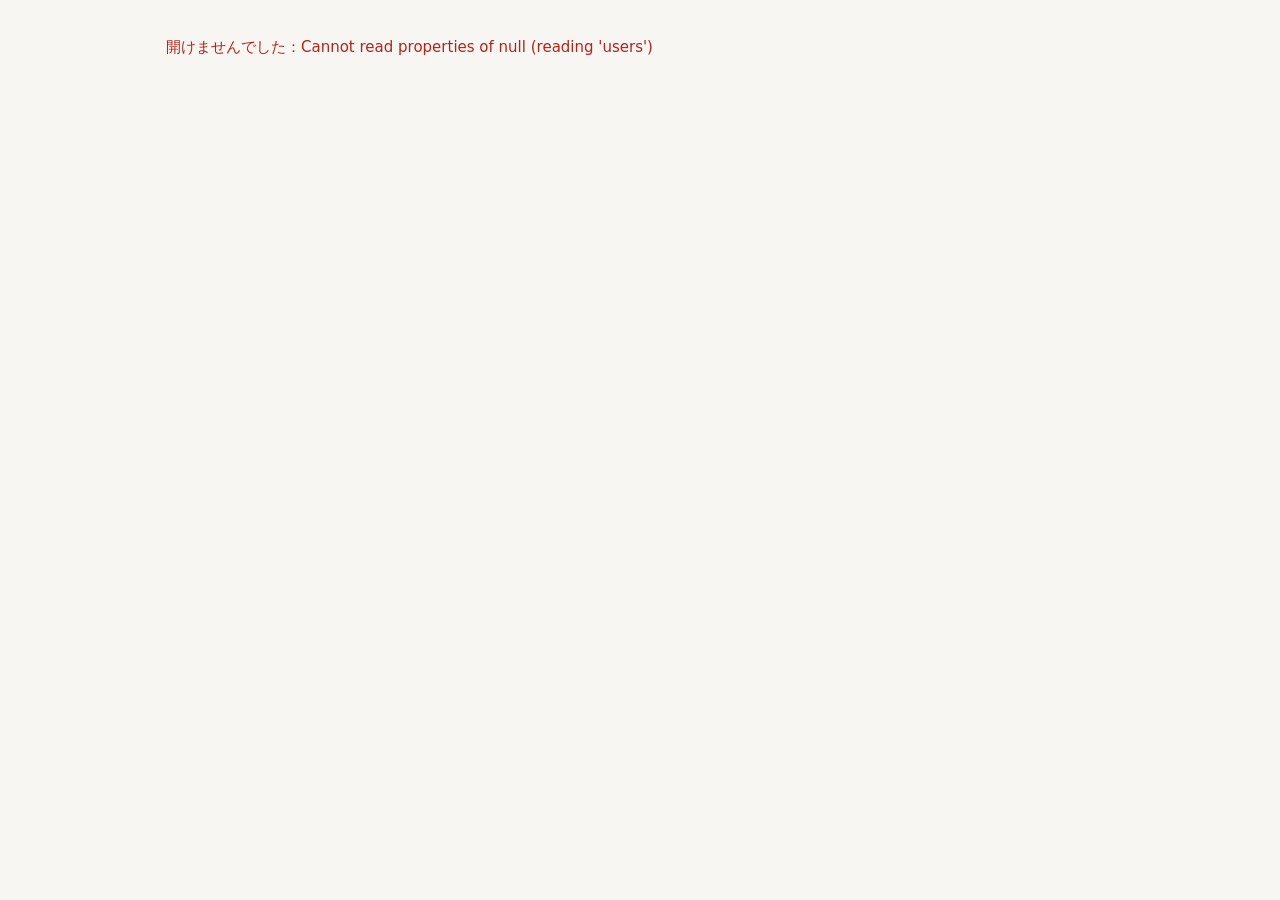
==== gas-parent/Index.html @ 7856d059 "WEEKDAY SIGNAL：LINE から入力してスプレッドシートに溜める仕組み一式 入力ページ（LIFF）、ボット（Apps Script）、親の画面（Apps Script・Google ログイ" ====
<!doctype html>
<html lang="ja">
<head>
<meta charset="utf-8">
<base target="_top">
<title>WEEKDAY SIGNAL 親の画面</title>
<style>
/* 上から「いま何が要るか」順：ギフト → 今月の数字 → スタンプ → 調子の推移 → よく出た言葉 → 毎日の記録 */
:root {
  --bg: #f7f6f3; --card: #ffffff; --ink: #24272e; --muted: #6b7280; --line: #e6e4df;
  --accent: #d9667a; --accent-soft: #fbe7eb; --star: #e8798a; --sun: #e0a23a; --moon: #5b6bb5;
  --chart: #4f7cc4; --grid: #ebe9e4;
  --font: "Hiragino Sans", "Noto Sans JP", "Yu Gothic UI", system-ui, sans-serif;
}
@media (prefers-color-scheme: dark) {
  :root { --bg: #15171c; --card: #1e2128; --ink: #eceef2; --muted: #9aa2ae; --line: #2e323b;
    --accent: #f08a9b; --accent-soft: #3a2228; --star: #f08a9b; --sun: #f0b85a; --moon: #95a3e6; --chart: #7ea3e0; --grid: #2a2e36; color-scheme: dark; }
}
* { box-sizing: border-box; }
body { margin: 0; background: var(--bg); color: var(--ink); font-family: var(--font); font-size: 15px; line-height: 1.65; }
.wrap { max-width: 980px; margin: 0 auto; padding: 20px 16px 48px; display: grid; gap: 16px; }
header { display: flex; flex-wrap: wrap; align-items: center; gap: 10px 16px; }
header h1 { font-size: 20px; margin: 0; letter-spacing: .02em; }
header .who { margin-left: auto; font-size: 12px; color: var(--muted); }
.controls { display: flex; gap: 8px; align-items: center; flex-wrap: wrap; }
select, button { font: inherit; border: 1px solid var(--line); background: var(--card); color: var(--ink); border-radius: 10px; padding: 6px 12px; min-height: 36px; }
button { cursor: pointer; }
button:focus-visible, select:focus-visible { outline: 2px solid var(--accent); outline-offset: 2px; }
.month { font-weight: 700; min-width: 7em; text-align: center; font-variant-numeric: tabular-nums; }
.card { background: var(--card); border: 1px solid var(--line); border-radius: 16px; padding: 16px; min-width: 0; }
.card h2 { font-size: 14px; margin: 0 0 12px; color: var(--muted); font-weight: 700; letter-spacing: .04em; }
.gift { background: var(--accent-soft); border: 1px solid var(--accent); border-radius: 16px; padding: 14px 16px; display: flex; flex-wrap: wrap; gap: 10px 16px; align-items: center; }
.gift b { font-size: 16px; }
.gift button { background: var(--accent); color: #fff; border-color: var(--accent); font-weight: 700; }
.gift.sent { background: var(--card); border-color: var(--line); }
.tiles { display: grid; grid-template-columns: repeat(auto-fit, minmax(160px, 1fr)); gap: 12px; }
.tile .v { font-size: 30px; font-weight: 800; font-variant-numeric: tabular-nums; line-height: 1.2; }
.tile .v small { font-size: 15px; color: var(--muted); font-weight: 600; }
.tile .s { font-size: 12.5px; color: var(--muted); }
.meter { height: 8px; background: var(--grid); border-radius: 999px; overflow: hidden; margin-top: 8px; }
.meter i { display: block; height: 100%; background: var(--star); border-radius: 999px; }
.two { display: grid; grid-template-columns: repeat(auto-fit, minmax(300px, 1fr)); gap: 16px; align-items: start; }
.cal { display: grid; grid-template-columns: repeat(5, 1fr); gap: 6px; }
.cal .h { font-size: 12px; color: var(--muted); text-align: center; }
.cal .d { border-radius: 10px; background: var(--bg); min-height: 58px; padding: 4px 6px; font-size: 12px; color: var(--muted); position: relative; }
.cal .d.on { background: var(--accent-soft); color: var(--ink); }
.cal .d .star { position: absolute; right: 6px; top: 2px; color: var(--star); font-size: 18px; }
.cal .d .marks { position: absolute; left: 6px; bottom: 4px; font-size: 13px; letter-spacing: 2px; }
.cal .d.future { opacity: .45; }
.legend { font-size: 12px; color: var(--muted); margin-top: 8px; }
.trend { display: grid; gap: 6px; }
.trend .row { display: grid; grid-template-columns: 3em minmax(0, 1fr); align-items: center; gap: 6px; }
.trend .row span { font-size: 13px; color: var(--muted); }
.trend svg { width: 100%; height: 56px; display: block; overflow: visible; }
.bars { display: grid; gap: 6px; }
.bar { display: grid; grid-template-columns: 6em minmax(0, 1fr) 2em; gap: 8px; align-items: center; font-size: 13px; }
.bar .t { height: 12px; background: var(--grid); border-radius: 999px; overflow: hidden; }
.bar .t i { display: block; height: 100%; background: var(--chart); border-radius: 0 4px 4px 0; }
.bar .n { text-align: right; color: var(--muted); font-variant-numeric: tabular-nums; }
.days { display: grid; gap: 10px; }
.day { border: 1px solid var(--line); border-radius: 14px; padding: 12px 14px; display: grid; gap: 6px; }
.day .top { display: flex; flex-wrap: wrap; gap: 6px 10px; align-items: baseline; }
.day .date { font-weight: 800; font-variant-numeric: tabular-nums; }
.pill { font-size: 12px; border-radius: 999px; padding: 1px 9px; background: var(--bg); color: var(--muted); border: 1px solid var(--line); }
.pill.get { background: var(--accent-soft); color: var(--accent); border-color: transparent; font-weight: 700; }
.day .key { font-size: 15.5px; font-weight: 700; }
.day .meta { font-size: 13px; color: var(--muted); }
.day .treasure { font-size: 14.5px; }
.empty { color: var(--muted); text-align: center; padding: 24px 0; }
.err { color: #b42318; }
.foot { font-size: 12px; color: var(--muted); }
.foot a { color: inherit; }
</style>
</head>
<body>
<div class="wrap" id="app"><p class="empty">読み込み中…</p></div>
<script>
(function () {
  "use strict";
  const app = document.getElementById("app");
  const esc = (s) => String(s == null ? "" : s).replace(/[&<>"]/g, (c) => ({ "&": "&amp;", "<": "&lt;", ">": "&gt;", '"': "&quot;" }[c]));
  const WD = { mon: "月", tue: "火", wed: "水", thu: "木", fri: "金" };
  let D = null;

  // ---------------------------------------------------------------- サーバー（見本のときは手元のデータ）
  const hasGas = typeof google !== "undefined" && google.script && google.script.run;
  function call(fn, ...args) {
    if (!hasGas) return Promise.resolve(window.SAMPLE ? window.SAMPLE(fn, ...args) : null);
    return new Promise((ok, ng) => google.script.run.withSuccessHandler(ok).withFailureHandler(ng)[fn](...args));
  }
  function load(ym, uid) {
    return call("getDashboard", ym, uid).then((d) => { D = d; render(); })
      .catch((e) => { app.innerHTML = `<p class="err">開けませんでした：${esc(e.message || e)}</p>`; });
  }

  // ---------------------------------------------------------------- 計算
  const count = (rows, key) => {
    const m = {};
    rows.forEach((r) => String(r[key] || "").split("、").filter(Boolean).forEach((v) => (m[v] = (m[v] || 0) + 1)));
    return Object.entries(m).sort((a, b) => b[1] - a[1]);
  };
  const wdOf = (d) => ["sun", "mon", "tue", "wed", "thu", "fri", "sat"][new Date(d + "T12:00:00+09:00").getUTCDay()];
  const shiftYm = (ym, n) => { const d = new Date(Date.UTC(+ym.slice(0, 4), +ym.slice(5, 7) - 1 + n, 1)); return d.toISOString().slice(0, 7); };

  // ---------------------------------------------------------------- 部品
  function giftBox() {
    const s = D.stamps, m = Number(D.ym.slice(5));
    if (!s.achieved) return "";
    if (D.gift && D.gift.status === "贈呈済み")
      return `<div class="gift sent">🎁 <span>${m}月のごほうび（${esc(D.giftLabel)}）は <b>贈呈済み</b>（${esc(D.gift.sentAt)}）</span></div>`;
    return `<div class="gift">🎁 <span><b>${m}月のスタンプが全部そろいました（${s.count}/${s.goal}）</b><br>${esc(D.giftLabel)}のギフトを贈ったら押してください。本人の LINE に知らせます。</span>
      <button type="button" id="sent">贈った</button></div>`;
  }

  function tiles() {
    const s = D.stamps;
    const withResult = D.rows.filter((r) => r.quest_result);
    const got = withResult.filter((r) => /GET|別のもの/.test(r.quest_result)).length;
    return `<div class="tiles">
      <div class="card tile"><h2>${Number(D.ym.slice(5))}月のスタンプ</h2><div class="v">${s.count}<small> / ${s.goal}</small></div>
        <div class="meter" role="img" aria-label="${s.count} / ${s.goal}"><i style="width:${Math.min(100, (s.count / s.goal) * 100)}%"></i></div>
        <div class="s">${s.achieved ? "達成！" : `あと ${s.goal - s.count} 日`}（朝と夜の両方で1つ）</div></div>
      <div class="card tile"><h2>連続（夜まで書いた平日）</h2><div class="v">${D.streak}<small> 日</small></div><div class="s">土日は数えません</div></div>
      <div class="card tile"><h2>QUEST を見つけた</h2><div class="v">${got}<small> / ${withResult.length} 日</small></div><div class="s">「GET!」か「別のものを発見」</div></div>
    </div>`;
  }

  function calendar() {
    const on = new Set(D.stamps.stamped);
    const byDate = Object.fromEntries(D.rows.map((r) => [r.date, r]));
    const cells = [];
    D.stamps.days.forEach((d, i) => {
      const wd = wdOf(d);
      if (i === 0) for (let k = 0; k < ["mon", "tue", "wed", "thu", "fri"].indexOf(wd); k++) cells.push(`<div></div>`);
      const r = byDate[d] || {};
      const marks = (r.morning_at ? "☀" : "") + (r.night_at ? "🌙" : "");
      cells.push(`<div class="d${on.has(d) ? " on" : ""}${d > D.today ? " future" : ""}" title="${esc(d)}${marks ? "　" + (r.morning_at ? "朝あり " : "") + (r.night_at ? "夜あり" : "") : ""}">
        ${Number(d.slice(8))}${on.has(d) ? `<span class="star" aria-label="スタンプ">★</span>` : ""}<span class="marks">${marks}</span></div>`);
    });
    return `<div class="card"><h2>${Number(D.ym.slice(5))}月のスタンプカード</h2>
      <div class="cal">${["月", "火", "水", "木", "金"].map((w) => `<div class="h">${w}</div>`).join("")}${cells.join("")}</div>
      <div class="legend">★ スタンプ（朝と夜の両方）　☀ 朝を書いた　🌙 夜を書いた</div></div>`;
  }

  // 体・気分・元気を1本ずつ（同じ物差し 1〜5）。2本を1つの図に重ねない
  function trend() {
    const days = D.stamps.days.filter((d) => d <= D.today);
    if (!days.length) return "";
    const byDate = Object.fromEntries(D.rows.map((r) => [r.date, r]));
    const W = 600, H = 56, pad = 6;
    const x = (i) => pad + (days.length === 1 ? (W - 2 * pad) / 2 : (i * (W - 2 * pad)) / (days.length - 1));
    const y = (v) => H - pad - ((v - 1) / 4) * (H - 2 * pad);
    const line = (key, label) => {
      const pts = days.map((d, i) => ({ d, i, v: Number((byDate[d] || {})[key]) })).filter((p) => p.v >= 1);
      const path = pts.map((p, k) => (k ? "L" : "M") + x(p.i).toFixed(1) + " " + y(p.v).toFixed(1)).join(" ");
      const grid = [1, 3, 5].map((v) => `<line x1="${pad}" x2="${W - pad}" y1="${y(v)}" y2="${y(v)}" stroke="var(--grid)" stroke-width="1"/>`).join("");
      const dots = pts.map((p) => `<circle cx="${x(p.i)}" cy="${y(p.v)}" r="4" fill="var(--chart)" stroke="var(--card)" stroke-width="2"><title>${p.d}（${WD[wdOf(p.d)]}）${label} ${p.v}</title></circle>`).join("");
      return `<div class="row"><span>${label}</span><svg viewBox="0 0 ${W} ${H}" preserveAspectRatio="none" role="img" aria-label="${label}の推移">${grid}
        <path d="${path}" fill="none" stroke="var(--chart)" stroke-width="2" vector-effect="non-scaling-stroke"/>${dots}</svg></div>`;
    };
    return `<div class="card"><h2>今の俺をチェック（1〜5）の推移</h2><div class="trend">${line("body", "体")}${line("mood", "気分")}${line("energy", "元気")}</div>
      <div class="legend">線が切れている日は、朝を書いていない日です。数字に良い・悪いはありません</div></div>`;
  }

  function bars(title, entries) {
    if (!entries.length) return `<div class="card"><h2>${title}</h2><p class="empty">まだありません</p></div>`;
    const max = entries[0][1];
    return `<div class="card"><h2>${title}</h2><div class="bars">${entries.slice(0, 8).map(([k, n]) =>
      `<div class="bar"><span>${esc(k)}</span><div class="t"><i style="width:${(n / max) * 100}%"></i></div><span class="n">${n}</span></div>`).join("")}</div></div>`;
  }

  function days() {
    if (!D.rows.length) return `<div class="card"><h2>毎日の記録</h2><p class="empty">この月の記録はまだありません</p></div>`;
    return `<div class="card"><h2>毎日の記録（新しい順）</h2><div class="days">${D.rows.map((r) => `
      <article class="day">
        <div class="top"><span class="date">${Number(r.date.slice(5, 7))}/${Number(r.date.slice(8))}（${esc(r.weekday)}）</span>
          ${r.quest_result ? `<span class="pill${/GET|別のもの/.test(r.quest_result) ? " get" : ""}">${esc(r.quest_result)}</span>` : ""}
          ${r.win ? `<span class="pill">勝った？ ${esc(r.win)}</span>` : ""}
          ${r.morning_at ? "" : `<span class="pill">朝なし</span>`}${r.night_at ? "" : `<span class="pill">夜なし</span>`}</div>
        ${r.key ? `<div class="key">俺って、${esc(r.key)}かも。</div>` : ""}
        ${r.treasure ? `<div class="treasure">🏆 ${esc(r.treasure)}</div>` : ""}
        ${r.quest ? `<div class="meta">QUEST：${esc(r.quest)}${r.antenna ? `　アンテナ：${esc(r.antenna)}` : ""}</div>` : ""}
        ${r.body || r.mood || r.energy ? `<div class="meta">体 ${esc(r.body || "-")}・気分 ${esc(r.mood || "-")}・元気 ${esc(r.energy || "-")}${r.motto ? `　意気込み：${esc(r.motto)}` : ""}</div>` : ""}
        ${r.feelings ? `<div class="meta">今日あったもの：${esc(r.feelings)}</div>` : ""}
        ${r.week_best || r.next_self || r.week_reflection ? `<div class="meta">今週の宝物：${esc(r.week_best)}／来週知りたい自分：${esc(r.next_self)}／ふりかえり：${esc(r.week_reflection)}</div>` : ""}
      </article>`).join("")}</div></div>`;
  }

  function render() {
    const users = D.users.map((u) => `<option value="${esc(u.userId)}"${u.userId === D.userId ? " selected" : ""}>${esc(u.name)}</option>`).join("");
    app.innerHTML = `
      <header><h1>WEEKDAY SIGNAL</h1>
        <div class="controls">
          ${D.users.length > 1 ? `<select id="user" aria-label="誰の記録か">${users}</select>` : `<span>${esc((D.users[0] || {}).name || "")}</span>`}
          <button type="button" id="prev" aria-label="前の月">‹</button><span class="month">${D.ym.slice(0, 4)}年${Number(D.ym.slice(5))}月</span>
          <button type="button" id="next" aria-label="次の月">›</button></div>
        <span class="who">${esc(D.viewer)} で表示中</span></header>
      ${giftBox()}${tiles()}
      <div class="two">${calendar()}${trend()}</div>
      <div class="two">${bars("よく選んだアンテナ", count(D.rows, "antenna"))}${bars("今日あったもの", count(D.rows, "feelings"))}</div>
      ${days()}
      <p class="foot">元のデータは <a href="${esc(D.sheetUrl)}" target="_blank" rel="noopener">スプレッドシート</a>（Excel が必要なら「ファイル → ダウンロード → Microsoft Excel」）</p>`;
    const uid = () => (document.getElementById("user") || {}).value || D.userId;
    document.getElementById("prev").onclick = () => load(shiftYm(D.ym, -1), uid());
    document.getElementById("next").onclick = () => load(shiftYm(D.ym, 1), uid());
    const sel = document.getElementById("user"); if (sel) sel.onchange = () => load(D.ym, sel.value);
    const sent = document.getElementById("sent");
    if (sent) sent.onclick = () => {
      if (!window.confirm || !window.confirm("ギフトを贈ったことにして、本人に知らせます。よろしいですか？")) return;
      sent.disabled = true; sent.textContent = "記録中…";
      call("markGiftSent", D.ym, D.userId).then((d) => { D = d; render(); })
        .catch((e) => { sent.disabled = false; sent.textContent = "贈った"; alert(e.message || e); });
    };
  }

  load("", "");
})();
</script>
</body>
</html>
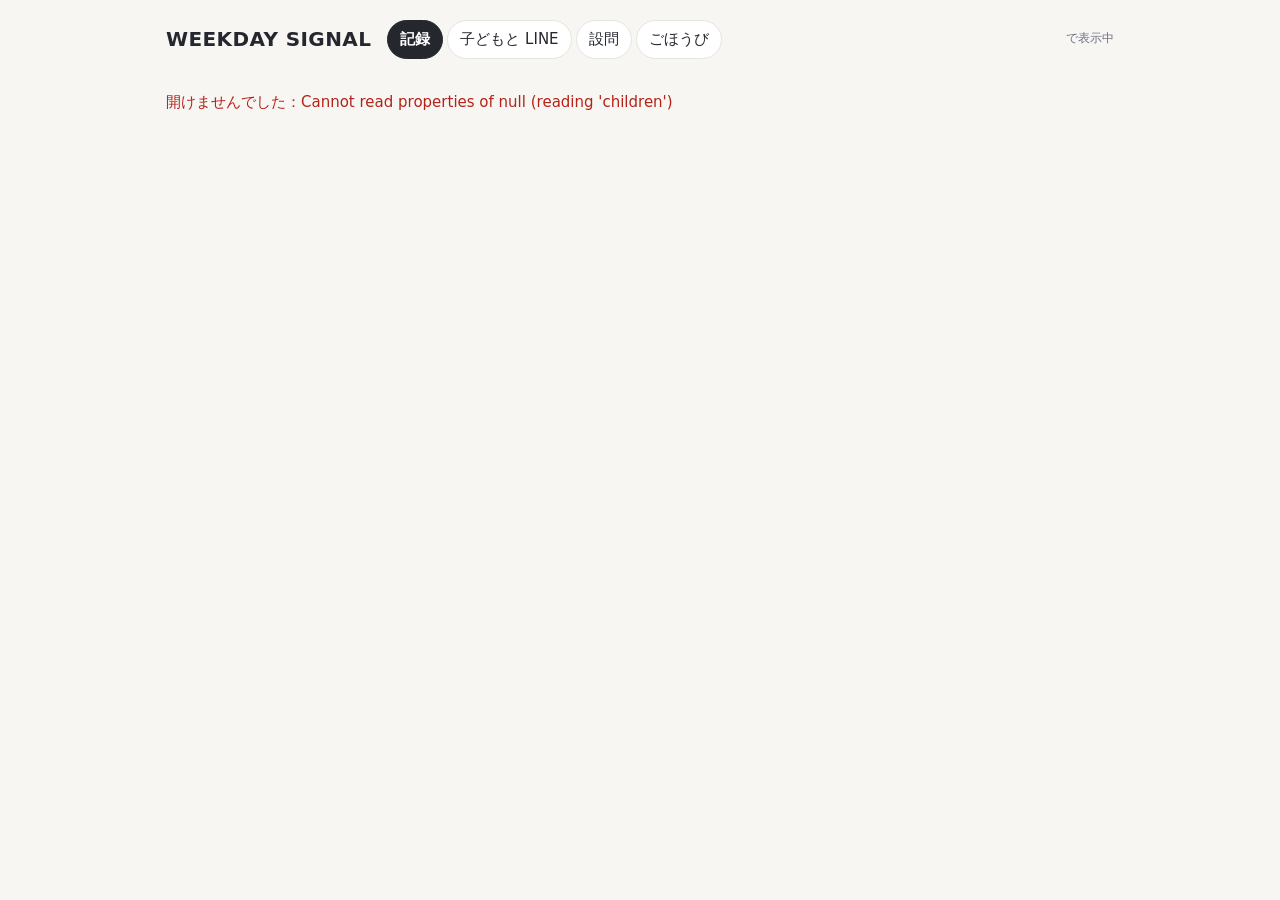
==== commit e7b06f14: "最新シートに合わせ、親が管理画面で設問・子ども・ごほうびを変えられるようにする - 設問の初期値を 2026-10-07 の最新シート（5曜日版）に合わせる。   アンテナは1つ選ぶ、体・気分・元気に" ====
--- a/gas-parent/Index.html
+++ b/gas-parent/Index.html
@@ -23,6 +23,12 @@
 header h1 { font-size: 20px; margin: 0; letter-spacing: .02em; }
 header .who { margin-left: auto; font-size: 12px; color: var(--muted); }
 .controls { display: flex; gap: 8px; align-items: center; flex-wrap: wrap; }
+.kids { display: flex; gap: 6px; flex-wrap: wrap; }
+@media (max-width: 520px) { .kids { flex-basis: 100%; } }
+.kid { display: inline-flex; gap: 8px; align-items: baseline; }
+.kid span { font-size: 12px; color: var(--muted); font-variant-numeric: tabular-nums; }
+.kid[aria-pressed="true"] { background: var(--accent); border-color: var(--accent); color: #fff; }
+.kid[aria-pressed="true"] span { color: inherit; opacity: .9; }
 select, button { font: inherit; border: 1px solid var(--line); background: var(--card); color: var(--ink); border-radius: 10px; padding: 6px 12px; min-height: 36px; }
 button { cursor: pointer; }
 button:focus-visible, select:focus-visible { outline: 2px solid var(--accent); outline-offset: 2px; }
@@ -66,6 +72,37 @@
 .day .key { font-size: 15.5px; font-weight: 700; }
 .day .meta { font-size: 13px; color: var(--muted); }
 .day .treasure { font-size: 14.5px; }
+nav.tabs { display: flex; gap: 4px; flex-wrap: wrap; }
+nav.tabs button { border-radius: 999px; }
+nav.tabs button[aria-selected="true"] { background: var(--ink); color: var(--card); border-color: var(--ink); font-weight: 700; }
+.note { font-size: 13px; color: var(--muted); margin: 0 0 12px; }
+.muted { color: var(--muted); font-size: 12.5px; }
+.flash { background: #e7f6ec; color: #1f6b3a; border-radius: 12px; padding: 10px 14px; margin: 0; font-weight: 700; }
+@media (prefers-color-scheme: dark) { .flash { background: #1c3326; color: #8fdcaa; } }
+.f { display: grid; gap: 4px; margin-bottom: 12px; min-width: 0; }
+.f > span { font-size: 13px; font-weight: 700; }
+.f small { font-size: 12px; color: var(--muted); }
+input[type="text"], input[type="number"], textarea, select { font: inherit; width: 100%; border: 1px solid var(--line); background: var(--card); color: var(--ink); border-radius: 10px; padding: 8px 10px; }
+textarea { resize: vertical; line-height: 1.5; }
+.chk { display: inline-flex; gap: 6px; align-items: center; font-size: 14px; min-height: 36px; margin-right: 16px; }
+.row { display: flex; flex-wrap: wrap; }
+.grid3 { display: grid; grid-template-columns: repeat(auto-fit, minmax(180px, 1fr)); gap: 0 12px; }
+.kidrow { display: grid; grid-template-columns: minmax(120px, 1fr) minmax(160px, 1.4fr) auto; gap: 0 12px; align-items: end; border-bottom: 1px solid var(--line); padding-top: 8px; }
+@media (max-width: 560px) { .kidrow { grid-template-columns: 1fr; } }
+.actions { display: flex; gap: 8px; justify-content: flex-end; flex-wrap: wrap; margin-top: 12px; }
+.actions.sticky { position: sticky; bottom: 8px; margin: 0; }
+button.primary { background: var(--accent); color: #fff; border-color: var(--accent); font-weight: 700; padding: 6px 20px; }
+.lines { display: grid; gap: 8px; }
+.lrow { display: flex; flex-wrap: wrap; gap: 4px 12px; align-items: center; border-bottom: 1px solid var(--line); padding: 6px 0; }
+.lrow button { margin-left: auto; }
+.days5 { display: grid; grid-template-columns: repeat(auto-fit, minmax(280px, 1fr)); gap: 16px; }
+.daycard h2 { display: flex; align-items: center; gap: 8px; color: var(--ink); }
+.daycard .dot { width: 12px; height: 12px; border-radius: 50%; background: var(--dc); }
+.daycard { border-top: 4px solid var(--dc); }
+.daycard[data-day="mon"] { --dc: #e0566a; } .daycard[data-day="tue"] { --dc: #3b8bd0; } .daycard[data-day="wed"] { --dc: #3f9f5c; }
+.daycard[data-day="thu"] { --dc: #d99a1e; } .daycard[data-day="fri"] { --dc: #7b62c9; }
+.day .extra { white-space: pre-line; }
+.daycard textarea { min-height: 7.5em; }
 .empty { color: var(--muted); text-align: center; padding: 24px 0; }
 .err { color: #b42318; }
 .foot { font-size: 12px; color: var(--muted); }
@@ -88,9 +125,8 @@
     if (!hasGas) return Promise.resolve(window.SAMPLE ? window.SAMPLE(fn, ...args) : null);
     return new Promise((ok, ng) => google.script.run.withSuccessHandler(ok).withFailureHandler(ng)[fn](...args));
   }
-  function load(ym, uid) {
-    return call("getDashboard", ym, uid).then((d) => { D = d; render(); })
-      .catch((e) => { app.innerHTML = `<p class="err">開けませんでした：${esc(e.message || e)}</p>`; });
+  function load(ym, cid) {
+    return call("getDashboard", ym, cid).then((d) => { D = d; render(); }).catch(showErr);
   }
 
   // ---------------------------------------------------------------- 計算
@@ -182,35 +218,180 @@
         ${r.quest ? `<div class="meta">QUEST：${esc(r.quest)}${r.antenna ? `　アンテナ：${esc(r.antenna)}` : ""}</div>` : ""}
         ${r.body || r.mood || r.energy ? `<div class="meta">体 ${esc(r.body || "-")}・気分 ${esc(r.mood || "-")}・元気 ${esc(r.energy || "-")}${r.motto ? `　意気込み：${esc(r.motto)}` : ""}</div>` : ""}
         ${r.feelings ? `<div class="meta">今日あったもの：${esc(r.feelings)}</div>` : ""}
-        ${r.week_best || r.next_self || r.week_reflection ? `<div class="meta">今週の宝物：${esc(r.week_best)}／来週知りたい自分：${esc(r.next_self)}／ふりかえり：${esc(r.week_reflection)}</div>` : ""}
+        ${r.extra ? `<div class="meta extra">${esc(r.extra)}</div>` : ""}
       </article>`).join("")}</div></div>`;
   }
 
+  // ---------------------------------------------------------------- 画面の枠（タブ）
+  // 記録を見る人と、設定を変える人は同じ親。タブで分け、設定は開いたときに読む
+  const TABS = [["records", "記録"], ["kids", "子どもと LINE"], ["questions", "設問"], ["reward", "ごほうび"]];
+  let TAB = "records", A = null;
+  function shell(inner) {
+    const viewer = (D && D.viewer) || (A && A.viewer) || "";
+    app.innerHTML = `<header><h1>WEEKDAY SIGNAL</h1>
+        <nav class="tabs" role="tablist">${TABS.map(([k, t]) => `<button type="button" role="tab" data-tab="${k}" aria-selected="${k === TAB}">${t}</button>`).join("")}</nav>
+        <span class="who">${esc(viewer)} で表示中</span></header>${inner}`;
+    app.querySelectorAll("[data-tab]").forEach((b) => { b.onclick = () => openTab(b.dataset.tab); });
+  }
+  function openTab(tab) {
+    TAB = tab;
+    if (tab === "records") return D ? render() : load("", "");
+    if (A) return renderAdmin();
+    shell(`<p class="empty">読み込み中…</p>`);
+    call("getAdmin").then((a) => { A = a; renderAdmin(); }).catch(showErr);
+  }
+  const showErr = (e) => shell(`<p class="err">開けませんでした：${esc(e.message || e)}</p>`);
+
+  // ---------------------------------------------------------------- 記録タブ
   function render() {
-    const users = D.users.map((u) => `<option value="${esc(u.userId)}"${u.userId === D.userId ? " selected" : ""}>${esc(u.name)}</option>`).join("");
-    app.innerHTML = `
-      <header><h1>WEEKDAY SIGNAL</h1>
-        <div class="controls">
-          ${D.users.length > 1 ? `<select id="user" aria-label="誰の記録か">${users}</select>` : `<span>${esc((D.users[0] || {}).name || "")}</span>`}
+    if (TAB !== "records") return;
+    // 兄弟は並べて見せる。選んでいない子のスタンプ数と「🎁 未贈呈」もここで目に入る
+    const kids = D.children.map((c) => `<button type="button" class="kid" data-cid="${esc(c.id)}" aria-pressed="${c.id === D.childId}">
+      <b>${esc(c.name)}</b><span>${c.count}/${c.goal}${c.giftStatus === "未贈呈" ? " 🎁" : c.giftStatus === "贈呈済み" ? " ✓" : ""}</span></button>`).join("");
+    if (!D.children.length) {
+      shell(`<div class="card"><p class="empty">まだ子どもが登録されていません。「子どもと LINE」タブで名前を足してください。</p></div>`);
+      return;
+    }
+    shell(`<div class="controls">
+          ${D.children.length > 1 ? `<div class="kids" role="group" aria-label="誰の記録か">${kids}</div>` : `<b>${esc(D.children[0].name)}</b>`}
           <button type="button" id="prev" aria-label="前の月">‹</button><span class="month">${D.ym.slice(0, 4)}年${Number(D.ym.slice(5))}月</span>
           <button type="button" id="next" aria-label="次の月">›</button></div>
-        <span class="who">${esc(D.viewer)} で表示中</span></header>
       ${giftBox()}${tiles()}
       <div class="two">${calendar()}${trend()}</div>
       <div class="two">${bars("よく選んだアンテナ", count(D.rows, "antenna"))}${bars("今日あったもの", count(D.rows, "feelings"))}</div>
       ${days()}
-      <p class="foot">元のデータは <a href="${esc(D.sheetUrl)}" target="_blank" rel="noopener">スプレッドシート</a>（Excel が必要なら「ファイル → ダウンロード → Microsoft Excel」）</p>`;
-    const uid = () => (document.getElementById("user") || {}).value || D.userId;
-    document.getElementById("prev").onclick = () => load(shiftYm(D.ym, -1), uid());
-    document.getElementById("next").onclick = () => load(shiftYm(D.ym, 1), uid());
-    const sel = document.getElementById("user"); if (sel) sel.onchange = () => load(D.ym, sel.value);
+      <p class="foot">元のデータは <a href="${esc(D.sheetUrl)}" target="_blank" rel="noopener">スプレッドシート</a>（Excel が必要なら「ファイル → ダウンロード → Microsoft Excel」）</p>`);
+    document.getElementById("prev").onclick = () => load(shiftYm(D.ym, -1), D.childId);
+    document.getElementById("next").onclick = () => load(shiftYm(D.ym, 1), D.childId);
+    app.querySelectorAll(".kid").forEach((b) => { b.onclick = () => { if (b.dataset.cid !== D.childId) load(D.ym, b.dataset.cid); }; });
     const sent = document.getElementById("sent");
     if (sent) sent.onclick = () => {
       if (!window.confirm || !window.confirm("ギフトを贈ったことにして、本人に知らせます。よろしいですか？")) return;
       sent.disabled = true; sent.textContent = "記録中…";
-      call("markGiftSent", D.ym, D.userId).then((d) => { D = d; render(); })
+      call("markGiftSent", D.ym, D.childId).then((d) => { D = d; render(); })
         .catch((e) => { sent.disabled = false; sent.textContent = "贈った"; alert(e.message || e); });
     };
+  }
+
+  // ---------------------------------------------------------------- 管理タブ
+  function renderAdmin() {
+    if (TAB === "kids") return kidsTab();
+    if (TAB === "questions") return questionsTab();
+    if (TAB === "reward") return rewardTab();
+  }
+  /** 保存ボタンの共通処理。成功したら管理データを差し替えて描き直し、記録タブは次に開くとき読み直す */
+  function save(btn, fn, args, done) {
+    const label = btn.textContent;
+    btn.disabled = true; btn.textContent = "保存中…";
+    call(fn, ...args).then((a) => { A = a; D = null; renderAdmin(); flash(done); })
+      .catch((e) => { btn.disabled = false; btn.textContent = label; alert(e.message || e); });
+  }
+  function flash(msg) {
+    const el = document.getElementById("flash");
+    if (el) { el.textContent = msg; el.hidden = false; }
+  }
+  const flashBox = `<p id="flash" class="flash" role="status" hidden></p>`;
+
+  function kidsTab() {
+    const row = (c, i) => `<div class="kidrow" data-i="${i}" data-id="${esc(c.id || "")}">
+        <label class="f"><span>名前</span><input type="text" name="name" value="${esc(c.name)}" maxlength="20" placeholder="例：たかまさ"></label>
+        <label class="f"><span>書くときの LINE</span><select name="line"><option value="">（まだつながない）</option>
+          ${A.lines.map((l) => `<option value="${esc(l.id)}"${l.id === c.lineUserId ? " selected" : ""}>${esc(l.name || "（名前なし）")}${l.active ? "" : "（止めている）"}</option>`).join("")}</select></label>
+        <label class="chk"><input type="checkbox" name="active"${c.active !== false ? " checked" : ""}> 使う</label>
+      </div>`;
+    const linked = (id) => A.children.filter((c) => c.lineUserId === id).map((c) => c.name);
+    shell(`${flashBox}<div class="card"><h2>子ども</h2>
+        <p class="note">名前は LINE のメッセージやスタンプカードに出ます。<b>兄弟で1つの LINE を使うなら、2人とも同じ LINE を選んでください。</b>入力ページの上に「書く人」が出て、切り替えて書けます。<br>
+        使わなくなった子は「使う」を外します（記録は残ります。消す操作はありません）。</p>
+        <div id="kidrows">${(A.children.length ? A.children : [{ name: "", active: true }]).map(row).join("")}</div>
+        <div class="actions"><button type="button" id="addkid">＋ 子どもを足す</button><button type="button" class="primary" id="savekids">保存</button></div></div>
+      <div class="card"><h2>友だち追加された LINE</h2>
+        ${A.lines.length ? `<div class="lines">${A.lines.map((l) => `<div class="lrow"><b>${esc(l.name || "（名前なし）")}</b>
+            <span class="muted">${esc(String(l.since || "").slice(0, 10))} 追加${linked(l.id).length ? "・" + linked(l.id).map(esc).join("、") + " が使う" : "・まだ誰ともつながっていない"}</span>
+            <button type="button" data-line="${esc(l.id)}" data-active="${l.active}">${l.active ? "止める" : "再開する"}</button></div>`).join("")}</div>
+          <p class="note">止めた LINE には声かけが届かず、入力ページも開けません（試しに友だち追加した親の LINE など）。</p>`
+          : `<p class="empty">まだ誰も公式アカウントを友だち追加していません。友だち追加すると、ここに出てきます。</p>`}</div>`);
+    document.getElementById("addkid").onclick = () => {
+      const box = document.getElementById("kidrows");
+      box.insertAdjacentHTML("beforeend", row({ name: "", active: true }, box.children.length));
+      box.lastElementChild.querySelector("input").focus();
+    };
+    document.getElementById("savekids").onclick = (ev) => {
+      const list = [...document.querySelectorAll(".kidrow")].map((r) => ({
+        id: r.dataset.id || undefined, name: r.querySelector("[name=name]").value,
+        lineUserId: r.querySelector("[name=line]").value, active: r.querySelector("[name=active]").checked,
+      }));
+      save(ev.target, "saveChildren", [list], "保存しました。");
+    };
+    app.querySelectorAll("[data-line]").forEach((b) => {
+      b.onclick = () => save(b, "setLineActive", [b.dataset.line, b.dataset.active !== "true"], "変えました。");
+    });
+  }
+
+  // 設問の入力欄。name に「どこの値か」を書いておき、保存のときに同じ形に組み直す
+  const tx = (path, label, value, hint) => `<label class="f"><span>${label}</span><input type="text" data-path="${path}" value="${esc(value)}">${hint ? `<small>${hint}</small>` : ""}</label>`;
+  const ls = (path, label, list, hint) => `<label class="f"><span>${label}</span><textarea data-path="${path}" data-list rows="${Math.min(10, Math.max(3, list.length + 1))}">${esc(list.join("\n"))}</textarea><small>${hint || "1行に1つ"}</small></label>`;
+  const bx = (path, label, on) => `<label class="chk"><input type="checkbox" data-path="${path}"${on ? " checked" : ""}> ${label}</label>`;
+
+  function questionsTab() {
+    const q = A.questions;
+    const dayCard = (k) => {
+      const d = q.days[k];
+      return `<div class="card daycard" data-day="${k}"><h2><span class="dot"></span>${WD[k]}曜日</h2>
+        ${tx(`days.${k}.name`, "名前", d.name)}${tx(`days.${k}.theme`, "テーマ", d.theme)}${tx(`days.${k}.question`, "問いかけ", d.question)}
+        ${ls(`days.${k}.quests`, "QUEST の候補", d.quests, "1行に1つ。<b>空にすると</b>「" + esc(q.quest.before) + "＿" + esc(q.quest.after) + "」と自由に書く欄になります")}
+        ${ls(`days.${k}.antenna`, "この曜日だけのアンテナ", d.antenna, "1行に1つ。<b>空なら共通のアンテナ</b>を使います")}
+        ${ls(`days.${k}.extra_night`, "夜に足す質問", d.extra_night, "1行に1つ（5つまで）。例：今週の一番の宝物は？")}</div>`;
+    };
+    shell(`${flashBox}<div class="card"><h2>設問</h2>
+        <p class="note">保存すると、<b>次に入力ページを開いたときから</b>変わります。今は${A.customized ? "<b>変更したもの</b>" : "シートどおり（初期値）"}を使っています。<br>
+        すでに書いた記録は、そのとき選んだ言葉のまま残ります。</p></div>
+      <div class="card"><h2>朝（共通）</h2>
+        <div class="grid3">${q.condition.items.map((it, i) => tx(`condition.items.${i}.label`, `${i + 1}つ目の数字`, it.label) + tx(`condition.items.${i}.sub`, "ふりがな", it.sub)).join("")}</div>
+        ${tx("antenna.label", "アンテナの見出し", q.antenna.label)}
+        ${ls("antenna.options", "アンテナ（共通）", q.antenna.options)}
+        <div class="row">${bx("antenna.multi", "アンテナを2つ以上選べる", q.antenna.multi)}${bx("antenna.own", "アンテナに「自分で決める」を出す", q.antenna.own)}</div>
+        <div class="row">${bx("quest.own", "QUEST に「自分で決める」を出す", q.quest.own)}${bx("motto.enabled", "「今日の意気込み」を聞く", q.motto.enabled)}</div></div>
+      <div class="card"><h2>夜（共通）</h2>
+        ${ls("quest_result.options", "QUEST の結果", q.quest_result.options)}
+        ${ls("feelings.options", "今日あったもの（いくつでも選べる）", q.feelings.options)}
+        ${ls("win.options", "今日、自分に勝った？", q.win.options)}
+        <div class="grid3">${tx("key.before", "発見の書き出し", q.key.before)}${tx("key.after", "発見の終わり", q.key.after)}</div></div>
+      <div class="days5">${["mon", "tue", "wed", "thu", "fri"].map(dayCard).join("")}</div>
+      <div class="card actions sticky"><button type="button" id="resetq">シートどおりに戻す</button><button type="button" class="primary" id="saveq">保存</button></div>`);
+    document.getElementById("saveq").onclick = (ev) => save(ev.target, "saveQuestions", [collectQuestions()], "保存しました。次に入力ページを開いたときから変わります。");
+    document.getElementById("resetq").onclick = (ev) => {
+      if (!window.confirm || !window.confirm("設問をシートどおり（初期値）に戻します。よろしいですか？")) return;
+      save(ev.target, "resetQuestions", [], "シートどおりに戻しました。");
+    };
+  }
+
+  /** 画面の入力欄から、設問の形（今の設定をもとに上書き）を組み立てる。最終的な形はサーバーでそろえる */
+  function collectQuestions() {
+    const q = JSON.parse(JSON.stringify(A.questions));
+    app.querySelectorAll("[data-path]").forEach((el) => {
+      const keys = el.dataset.path.split(".");
+      let o = q;
+      keys.slice(0, -1).forEach((k) => { o = o[k]; });
+      const last = keys[keys.length - 1];
+      o[last] = el.type === "checkbox" ? el.checked
+        : el.hasAttribute("data-list") ? el.value.split("\n").map((s) => s.trim()).filter(Boolean)
+        : el.value;
+    });
+    return q;
+  }
+
+  function rewardTab() {
+    shell(`${flashBox}<div class="card"><h2>ごほうび</h2>
+      <p class="note">朝と夜の両方を書いた平日に ★ が1つ。目標に届くと、その子の LINE にお祝いが届き、「記録」タブに 🎁 が出ます。<br>
+      <b>ギフトそのものは自動では贈れません。</b>LINE ギフトなどで贈ってから「贈った」を押してください。</p>
+      <div class="grid3">
+        <label class="f"><span>月の目標（★の数）</span><input type="number" id="goal" min="0" max="23" inputmode="numeric" value="${A.stampGoal || ""}" placeholder="空ならその月の平日の数"><small>空にすると、その月の平日の数（10月なら22）。祝日や行事が多い月に減らします</small></label>
+        <label class="f"><span>ごほうびの言い方</span><input type="text" id="label" maxlength="30" value="${esc(A.giftLabel)}" placeholder="${esc(A.defaultGiftLabel)}"><small>メッセージに「○○のプレゼントを用意するね」と出ます</small></label>
+      </div>
+      <div class="actions"><button type="button" class="primary" id="saver">保存</button></div></div>`);
+    document.getElementById("saver").onclick = (ev) => save(ev.target, "saveReward",
+      [document.getElementById("goal").value, document.getElementById("label").value], "保存しました。");
   }
 
   load("", "");
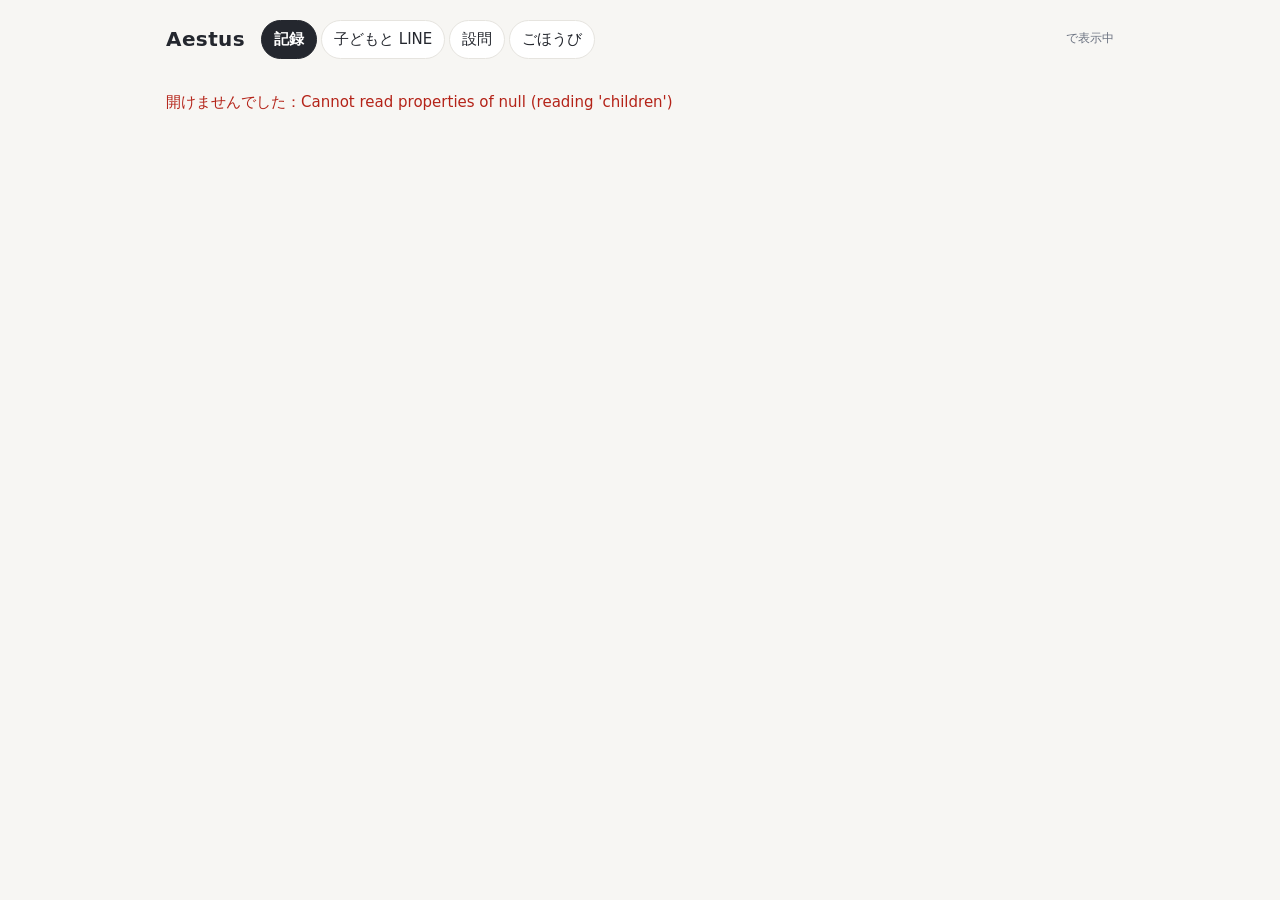
==== commit 412ce828: "アプリ名を Aestus にする - 入力ページ・親の画面のタイトルと見出し、ボットの友だち追加の挨拶、コードの見出し - ワークの名前「WEEKDAY SIGNAL」は残す（入力ページでは Aest" ====
--- a/gas-parent/Index.html
+++ b/gas-parent/Index.html
@@ -3,7 +3,7 @@
 <head>
 <meta charset="utf-8">
 <base target="_top">
-<title>WEEKDAY SIGNAL 親の画面</title>
+<title>Aestus 親の画面</title>
 <style>
 /* 上から「いま何が要るか」順：ギフト → 今月の数字 → スタンプ → 調子の推移 → よく出た言葉 → 毎日の記録 */
 :root {
@@ -228,7 +228,7 @@
   let TAB = "records", A = null;
   function shell(inner) {
     const viewer = (D && D.viewer) || (A && A.viewer) || "";
-    app.innerHTML = `<header><h1>WEEKDAY SIGNAL</h1>
+    app.innerHTML = `<header><h1>Aestus</h1>
         <nav class="tabs" role="tablist">${TABS.map(([k, t]) => `<button type="button" role="tab" data-tab="${k}" aria-selected="${k === TAB}">${t}</button>`).join("")}</nav>
         <span class="who">${esc(viewer)} で表示中</span></header>${inner}`;
     app.querySelectorAll("[data-tab]").forEach((b) => { b.onclick = () => openTab(b.dataset.tab); });
